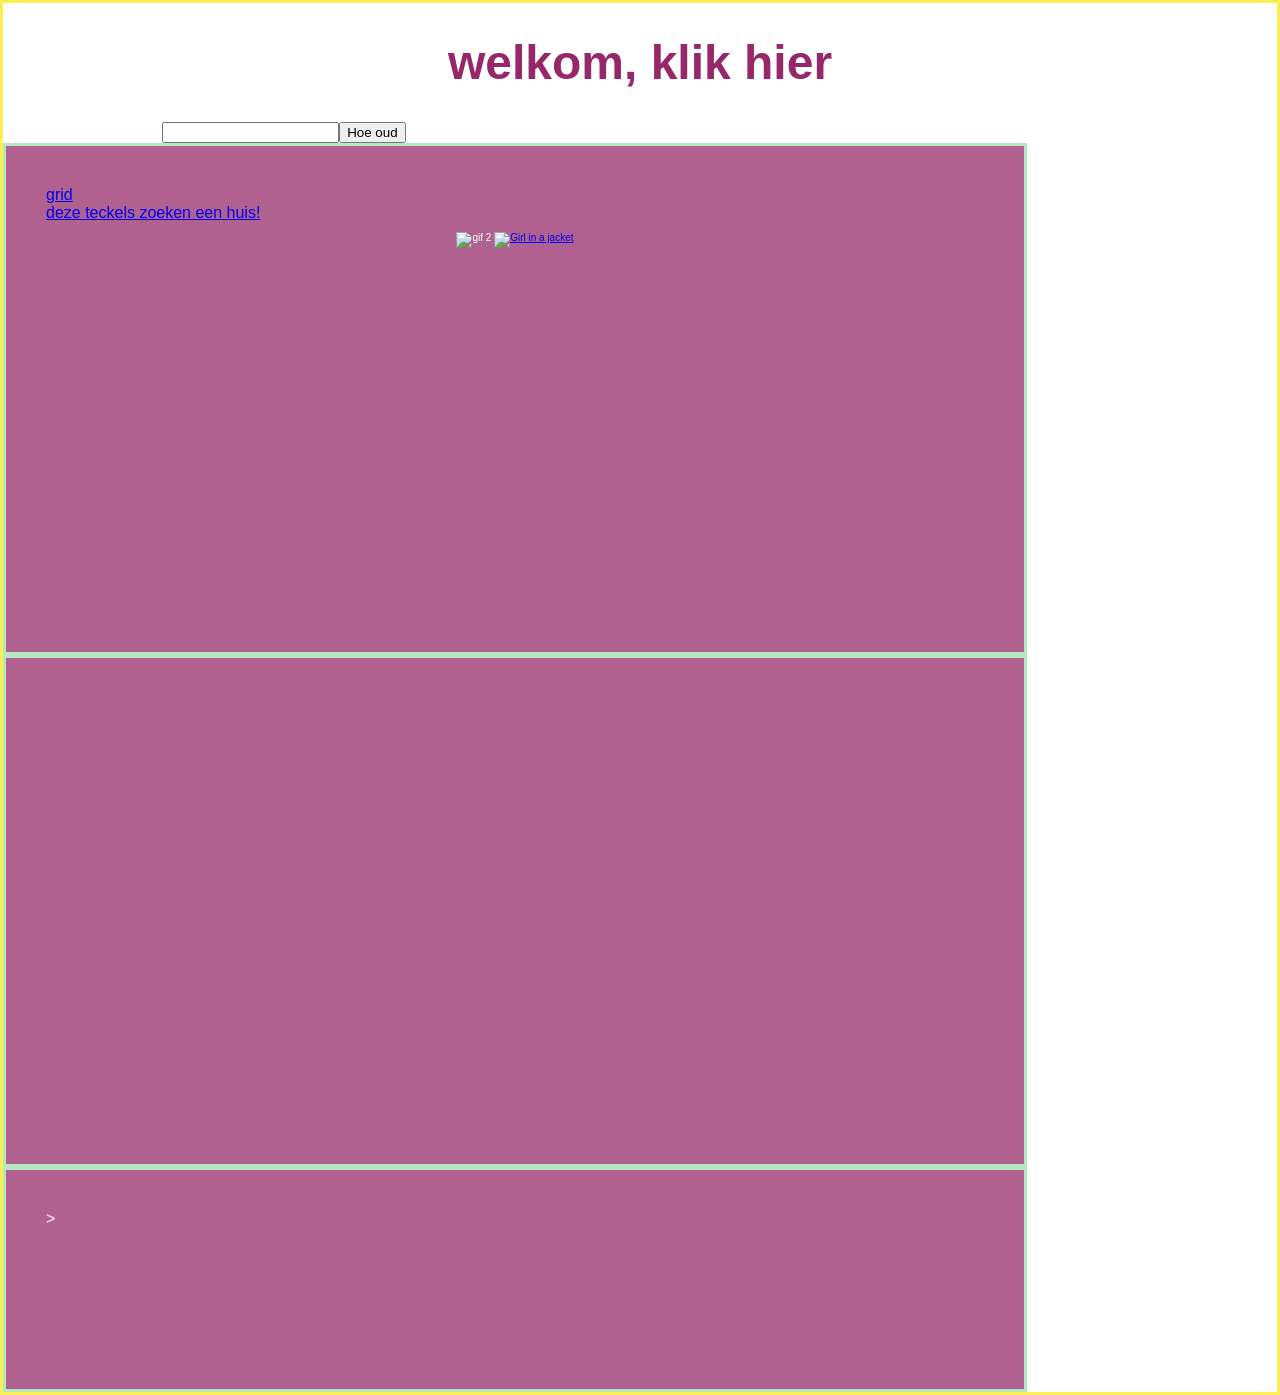
==== index.html @ 2fda0b99 "Add files via upload" ====
<!DOCTYPE html>

<html lang="en">
<head>
    <meta charset="UTF-8">
    <meta name="viewport" content="width=device-width, initial-scale=1.0">
    <title>hallo!</title>
    <link rel="stylesheet" href="style.css">
</head>

<body>
<h1 id="welkomknop">welkom, klik hier</h1>
Hoe oud is mijn hond: <input type="text" id="leeftijd"><button id="raden">Hoe oud</button>
<div class="mijndivs">
<a href="index.html">grid</a> <br>
<a href="https://www.marktplaats.nl/q/kaninchen+pup+teckel/?msockid=18603bbf377b6508188f29b4337b63af">deze teckels zoeken een huis!</a>

 <p> 

  <img src="img/giphy (2).webp" alt="gif 2">

  <a href="https://cmdcamp.nl/next-web-coding-les-2/"> <img src="img/downloaden (2).png" alt="Girl in a jacket" width="500" height="600">
  </a>

</p>
</div>

  <div class="mijndivs" id="mijndiv3">
  </div>


<div class="mijndivs" id="mijndiv1">

  <div class="mybox" id="mybox1" my box ></div>
  <div class="mybox" id="mybox2" some other box ></div>

  <div id="mydog"></div>
>
  <script src="script.js"></script>
</body>
</html>
---- style.css ----
/* CSS reset, dit niet aanpassen! */

html {
  box-sizing: border-box;
}
*, *:before, *:after {
  box-sizing: inherit;
}
body {
  margin: 0;
  padding: 0;
  min-height: 100vh;
  margin: 0px;
  border: 3px solid rgb(252, 240, 81);
}
img {
  max-width: 100%;
  height: auto;
}

/* Hieronder mag je eigen CSS code */

body{
    background-image: url(img/achtergraond\ 2.jpg);
    background-size: cover;
    color: white;
    font-family: Arial, Helvetica, sans-serif;
}

p{
color:rgb(254, 255, 254);
font-size: 10px;
text-align: center;
}

h1{
    color:rgb(150, 39, 105);
    font-size: 3rem;
    text-align: center;
}

a{
    color: black(215, 25, 139);
    /* Mouse hover */

}

/* mouse over link */
    a:hover{
color: #4190a0;

    }

    img{
width: 150px; 

    }

    #contact {
        color: rgb(228, 233, 100);
    }

    .mijndivs{
    background-color: rgb(176, 97, 143);
    width: 80vw;
    height: 40vw;

        padding: 40px;
        border: 3px solid rgb(182, 232, 192);
    }


   #mijndiv1{
    background-image: url(img/teckel.avif);
    background-position: center;
    background-size: cover;
    width: 80vw;
    margin: 0;
    height: 25vh;

   }

   #myBody{
    display: grid;
    grid-template-columns: 20vw 15vw 15vw 15vw 15vw 20vw;
   grid-template-rows: 55vh auto;
}
   #vlak1{
    background-color: rgb(185, 71, 113);
    grid-column: 1/4;
    grid-row: 1/2;
   }
   
   #vlak2{
    background-color: rgb(192, 120, 216);
    grid-column: 4/7;
    grid-row: 1/2;
   }

   #vlak3{
    background-color: rgb(187, 29, 150);
    grid-column: 2/3;
    grid-row: 2/3;
   }

   #vlak4{
    background-color: rgb(80, 58, 154);
    grid-column: 3/4;
    grid-row: 2/3;
   }

   #vlak5{
    background-color: rgb(251, 70, 194);
    grid-column: 4/5;
    grid-row: 2/3;
   }

   #vlak6{
    background-color: rgb(132, 171, 203);
    grid-column: 5/6;
    grid-row: 2/3;
   }

   #mijndiv3{
    background-image: url(img/normal\ dog.jpg);
    background-position: center;
    background-size: cover;
   }
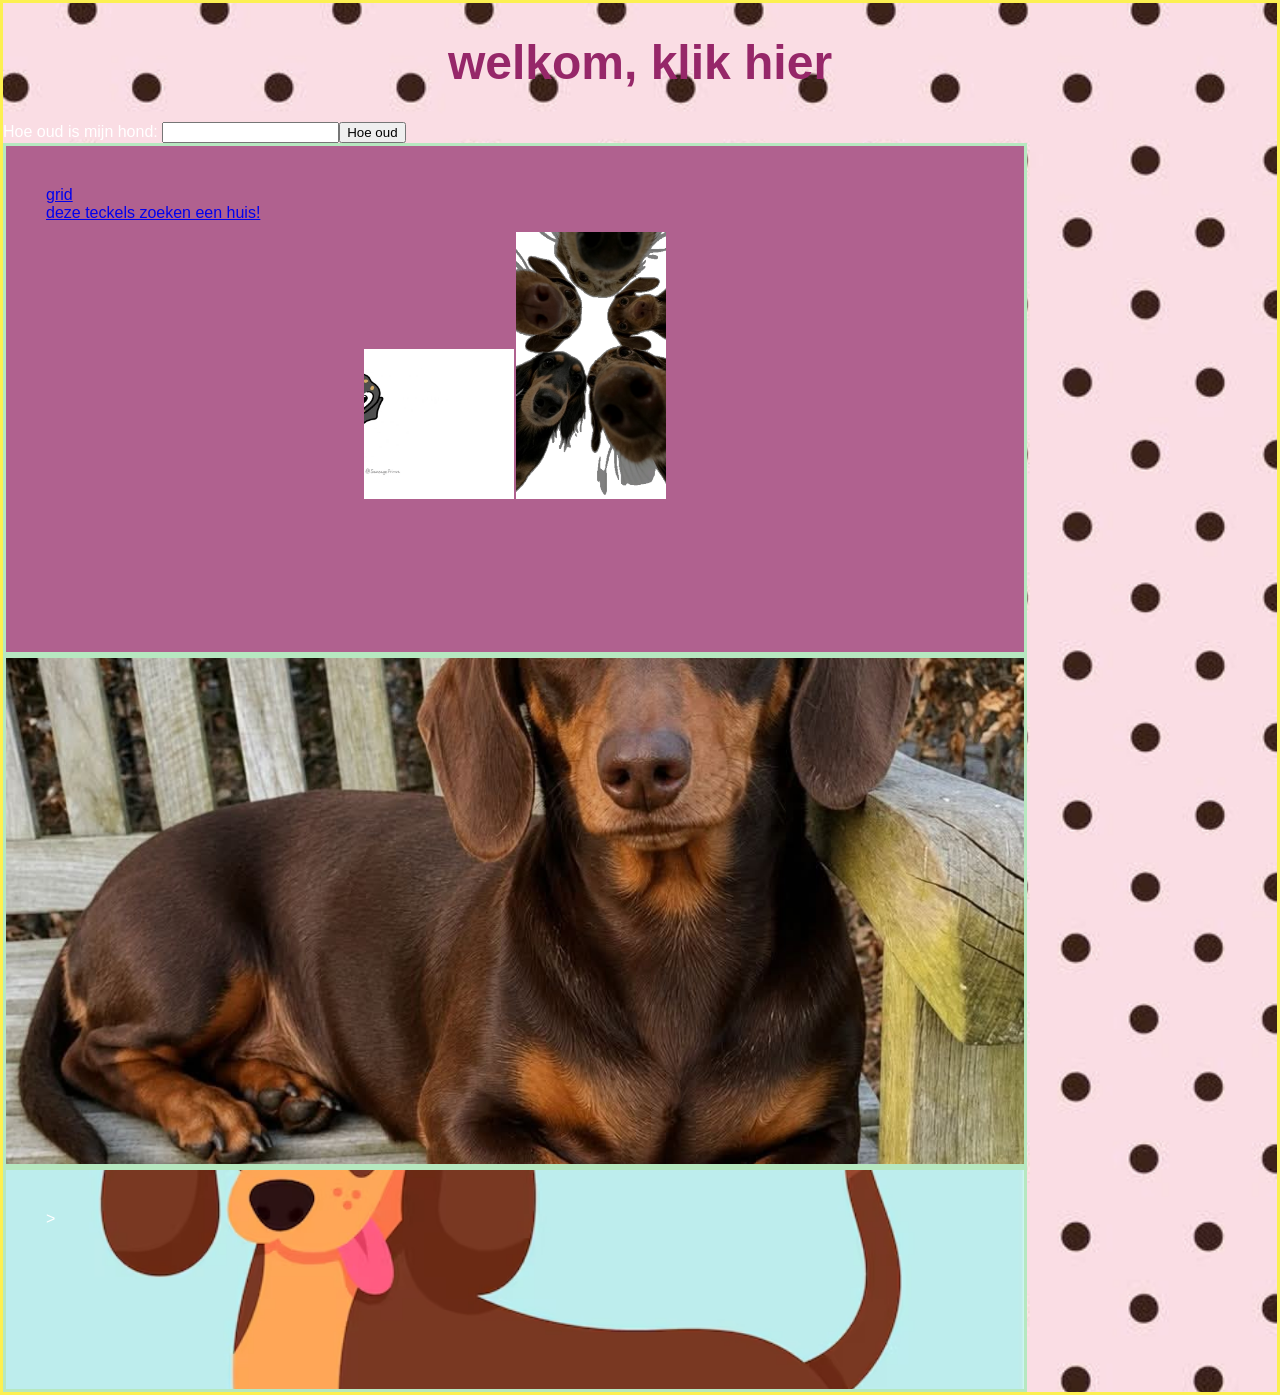
==== commit d7b25388: "Add files via upload" ====
--- a/index.html
+++ b/index.html
@@ -12,7 +12,7 @@
 <h1 id="welkomknop">welkom, klik hier</h1>
 Hoe oud is mijn hond: <input type="text" id="leeftijd"><button id="raden">Hoe oud</button>
 <div class="mijndivs">
-<a href="index.html">grid</a> <br>
+<a href="grid.html">grid</a> <br>
 <a href="https://www.marktplaats.nl/q/kaninchen+pup+teckel/?msockid=18603bbf377b6508188f29b4337b63af">deze teckels zoeken een huis!</a>
 
  <p> 
